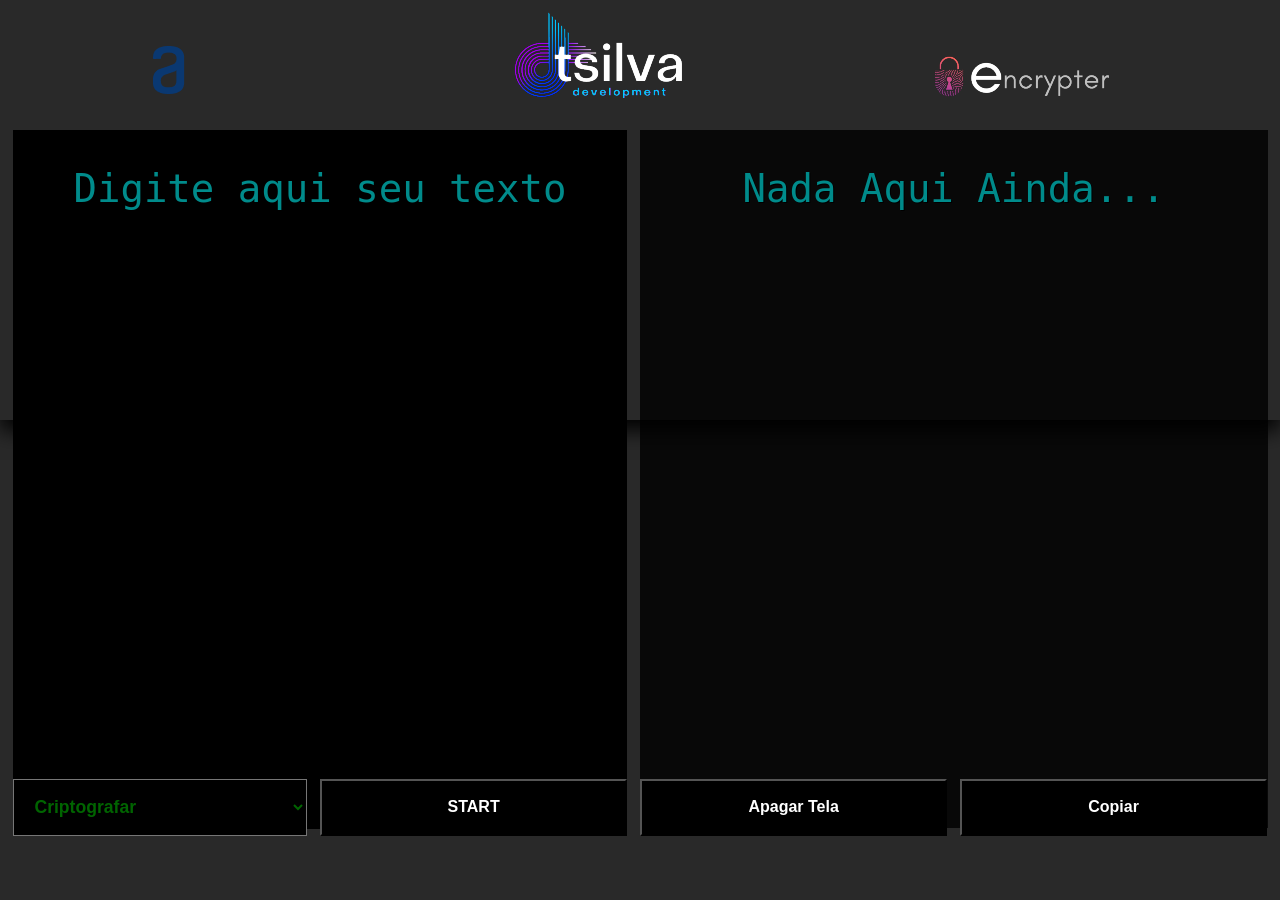
==== index.html @ 6d001d01 "update index" ====
<!DOCTYPE html>
<html lang="pt-br">
    <head>
        <meta charset="UTF-8">
        <meta http-equiv="X-UA-Compatible" content="IE=edge">
        <meta name="viewport" content="width=device-width, initial-scale=1.0">
        <link rel="stylesheet" href="./static/css/reset.css">
        <link rel="stylesheet" href="./static/css/enrypter.css">
        <link rel="stylesheet" href="./static/css/alert.css">
        <link href="https://fonts.googleapis.com/css2?family=Sofia+Sans+Condensed:wght@1&display=swap" rel="stylesheet">
        <link rel="shortcut icon" type="image/x-icon" href="./images/encrypter_favicon.png">
        <title>Encrypter</title>
    </head>

    <body>
        
        <header>
                <div class="header">
                    <img src="./images/allura-logo.png" alt="allura logo">
                    <div class="tsilva">
                        <img id="tsiva" src="./images/tsilva.png" alt="tsilva - development">
                    </div>
                    <img id="encrypter-logo" src="./images/encrypter.png" alt="encrypter logo">
                </div>
        </header>
                
        <main>

            <div class="alert" id="alert">
                <div class="alert-content" id="alert-content">
                    <span class="close" id="close" onclick="closeModal()">&times;</span>
                    <p id="message" class="message">
                        Clique para copiar sua chave de criptografia: 
                    </p>
                    <textarea name="key-text" id="key-text" readonly></textarea>
                    <button onclick="copyKey()" class="button-alert" id="button-alert">Copiar</button>
                </div>

                <div class="alert-error" id="alert-error">
                    <span class="close" id="close" onclick="closeModal()">&times;</span>
                    <p id="message-error" class="message-error">
                         Erro de Chave
                    </p>
                    <p class="error-message" id="error-message">
                        A chave não atende ao requisito de comprimento. Lembre-se de que a chave <br>
                        deve conter 30 caracteres e deve ser a mesma fornecida durante o processo <br>
                        de criptografia para que o texto descriptografado seja idêntico ao original.
                    </p>
                    <button onclick="closeModal()" class="button-alert">Fechar</button>
                </div>
            </div>

            <section>
                <div class="retangulo-esquerdo">
                    <textarea name="text-to-encrypt" id="text-to-encrypt" placeholder="Digite aqui seu texto" rows="4">

                    </textarea>
                </div>                
            </section>

            <section>
                <div class="retangulo-direito" id="rec-direito">
                    <textarea name="textEncrypt" id="text-encrypted" readonly placeholder="Nada Aqui Ainda..."></textarea>
                </div>
            </section>
        
            <div class="select-encrypt">
                <select name="select" id="select" class="select">
                    <option value="encrypt">Criptografar</option>
                    <option value="decrypt">Decriptografar</option>
                </select>
            </div> 
            
            <div class="start-button">
                <button class="start-encrypt" id="start-encrypt"> START </button>
            </div>

            <div class="copy-button">
                <button class="copy" id="copy"> Copiar </button>
            </div>
            
            <div class="cleaner-button">
                <button class="cleaner" id="cleaner"> Apagar Tela </button>
            </div>
            
        </main>

        <script src="./static/js/encrypter.js"></script>
        <script src="./static/js/controller.js"></script>
        <script src="./static/js/main.js"></script>

    </body>
</html>
---- static/css/enrypter.css ----
header{
    padding: 60px;
    height: 300px;
    display: block;
    background-image: url("file:///C:/Users/tarci/Desktop/Allura/Cursos/Challange/ch_1/images/bg.jpg");
    box-shadow: 0px 10px 20px rgb(0, 0, 0);
}
.header{
    display: flex;
    justify-content: space-between;
    align-items: center;
    height: 20px;
    margin-left: 8%;
 
}
.tsilva{
    margin-top: 0;
    margin-left: 18%;
}


body{
    background: rgb(41, 41, 41);
    font-family: 'Sofia Sans Condensed', sans-serif;
    font-style: normal;
    
}

.retangulo-direito{
    position: absolute;
    width: 48%;
    height: 80%;
    right: 2%;
    top: 130px;
    border-radius: none;
    background: black;
}

.retangulo-esquerdo{
    display: inline-block;
    position: absolute;
    width: 44%;
    height: 82%;
    left: 1%;
    top: 130px;

    
}

#text-to-encrypt{
    width: 100%;
    height: 88%;
    display: inline-block;
    outline: none;
    position: absolute;
    border: none;
    padding: 4vh 2vw 1.5vh;
    font-size: 300%;
    text-align: justify;
    resize: none;
    color: darkcyan;
    background: rgb(0, 0, 0);
    /*border-right: 2px solid rgb(66, 66, 66);*/
    
}


#text-to-encrypt::placeholder{
    color: darkcyan;
    text-align: center;
    text-shadow: 1px 1px black;
    
}


#text-encrypted{
    width: 98%;
    height: 90%;
    display: inline-block;
    outline: none;
    position: absolute;
    border: none;
    padding: 4vh 1vw 1.5vh;
    font-size: 300%;
    text-align: justify;
    resize: none;
    color: darkcyan;
    background: rgba(0, 0, 0);
    background-size: cover;
    background-position: center;
    
}



#text-encrypted::placeholder{
    color: darkcyan;
    text-align: center;
    text-shadow: 1px 1px black;
    
}

/*botões*/

.select-encrypt{
    width: 50vw;
    display: inline-block;
    position: absolute;
    left: 1%;
    top: 86.5%;
    background: rgba(129, 129, 129, 0);
    
}

.select{
    padding: 2.6%;
    font-size: 1.1rem;
    font-weight: bold;
    background: rgb(0, 0, 0);
    color: darkgreen;
    width: 46%;
    
}

.start-button{
    width: 50vw;
}

.start-encrypt{
 
    font-size: 1rem;
    font-weight: bold;
    background: rgb(0, 0, 0);
    color: white;
    transition: 1s background;

    padding: 1.40%;
    display: inline-block;
    position: absolute;
    left: 25%;
    top: 86.5%;
    width: 24%;
    
}

.start-encrypt:hover{
    background: rgb(0, 139, 35);
    cursor: pointer;
    
}

.copy{
    width: 50vw;
}

.copy{
 
    font-size: 1rem;
    font-weight: bold;
    background: rgb(0, 0, 0);
    color: white;
    transition: 1s background;

    padding: 1.40%;
    display: inline-block;
    position: absolute;
    right: 1%;
    top: 86.5%;
    width: 24%;
    
}

.copy:hover{
    background: rgb(0, 139, 35);
    cursor: pointer;
    
}

.cleaner{
 
    font-size: 1rem;
    font-weight: bold;
    background: rgb(0, 0, 0);
    color: white;
    transition: 1s background;

    padding: 1.40%;
    display: inline-block;
    position: absolute;
    right: 26%;
    top: 86.5%;
    width: 24%;
    
}

.cleaner:hover{
    background: rgb(0, 139, 35);
    cursor: pointer;
    
}
---- static/css/alert.css ----
.alert {
    display: none; 
    position: fixed; 
    z-index: 1; 
    left: 0;
    top: 0;
    width: 100%; 
    height: 100%; 
    overflow: auto; 
    background-color: rgba(0, 0, 0, 0.773); 
  }

  .alert-content {
    background: rgba(0, 45, 3, 0.445);
    margin: 15% auto;
    padding: 10px;
    border-radius: none;
    box-shadow: 0px 2px 10px rgba(255, 255, 255, 0.2);
    max-width: 50%;
    top: 50%;
    left: 50%;
  }

#key-text{
    
    padding: 1px;
    display: inline-block;
    outline: none;
    position: relative;
    border: none;
    font-size: 1.75rem;
    text-align: center;
    resize: none;
    color: darkgreen;
    background: none;
    width: 100%;
}




  .close {
    color: #aaa;
    float: right;
    font-size: 5rem;
    font-weight: bold;
    cursor: pointer;
  }

  .close:hover,
  .close:focus {
    color: lightgreen;
  }

  .message {
    margin: 20px auto;
    font-size: 1.5rem;
    font-weight: bold;
    color: rgb(255, 255, 255);
  }

  .alert-error {
    background: rgba(0, 45, 3, 0.445);
    margin: 15% auto;
    padding: 20px;
    border-radius: none;
    box-shadow: 0px 2px 10px rgba(255, 255, 255, 0.2);
    max-width: 50%;
    top: 50%;
    left: 50%;
  }
  .message-error{
    font-size: 1.75rem;
    font-weight: bold;
    margin-bottom: 20px;
    color: red;
  }
  .error-message{
    font-size: 1.5rem;
    text-align: justify;
    color: white;
    padding: 10px 10%;
  }

.alert-input{
  background: rgba(0, 45, 3, 0.445);
  margin: 15% auto;
  padding: 20px;
  border-radius: none;
  box-shadow: 0px 2px 10px rgba(255, 255, 255, 0.2);
  max-width: 50%;
  top: 50%;
  left: 50%;
}


#key-text-input{
  margin: 10px;
  width: 80%;
  height: 40px;
  padding: 0 10px;
  background:  rgba(0, 96, 96, 0.404);
  font-size: 1.5rem;
  text-align: left;
  color: white;
  outline: none;
  border: none;
}
#key-text-input::placeholder{
  text-align: left;
}






  .button-alert {
    margin-left: 70%;
    padding: 2% 10%;
    background-color: darkcyan;
    color: white;
    border: none;
    border-radius: none;
    cursor: pointer;
    font-size: 16px;
    transition: 0.5s background;
  }

  .button-alert:hover {
    background-color: darkgreen;
  }
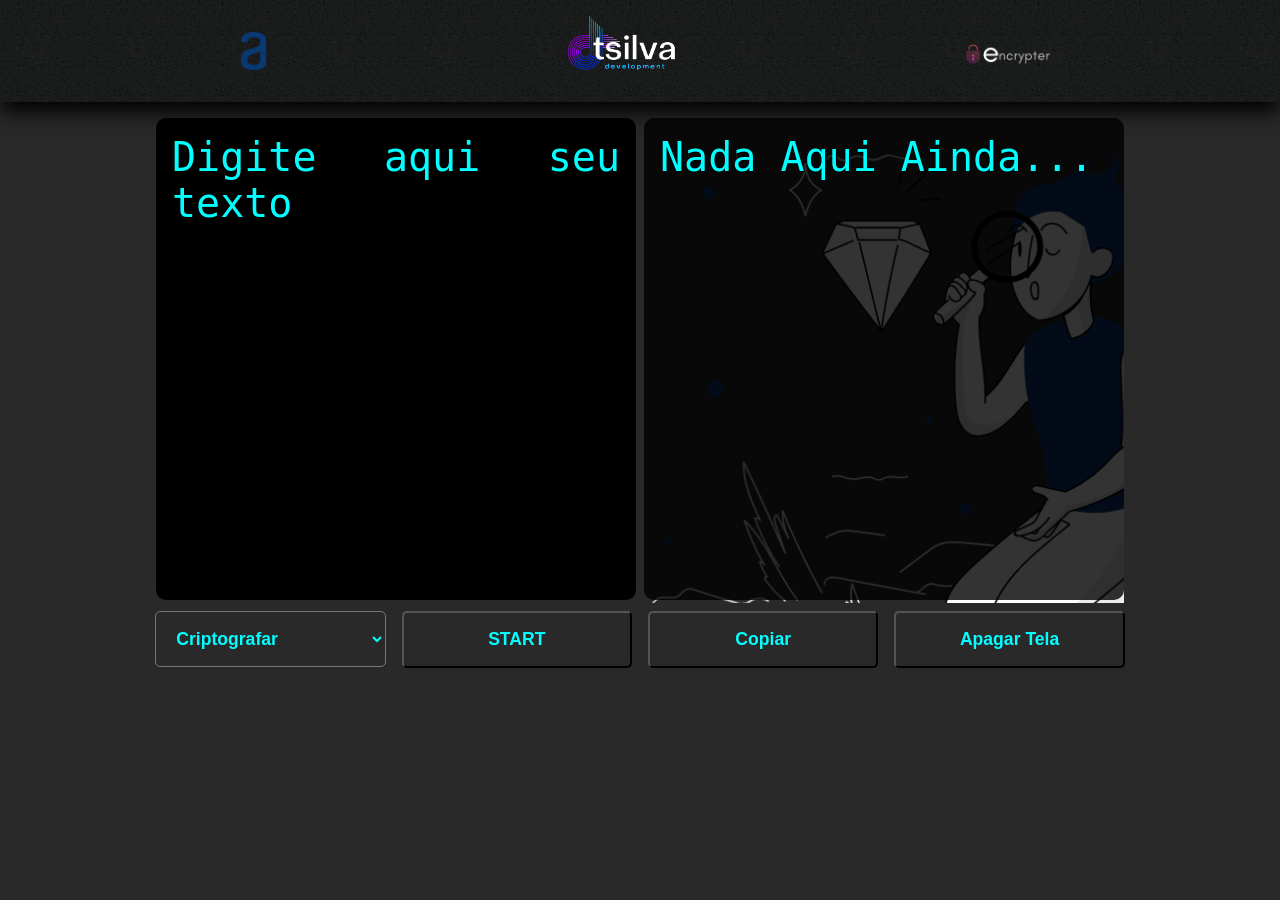
==== commit 90920ecc: "update version 2.0" ====
--- a/index.html
+++ b/index.html
@@ -4,33 +4,46 @@
         <meta charset="UTF-8">
         <meta http-equiv="X-UA-Compatible" content="IE=edge">
         <meta name="viewport" content="width=device-width, initial-scale=1.0">
+        <link href="https://fonts.googleapis.com/css2?family=Sofia+Sans+Condensed:wght@1&display=swap" rel="stylesheet">
+        <link rel="preconnect" href="https://fonts.googleapis.com">
+        <link rel="preconnect" href="https://fonts.gstatic.com" crossorigin>
+        <link href="https://fonts.googleapis.com/css2?family=Roboto+Condensed:wght@300&display=swap" rel="stylesheet">
+        <link rel="shortcut icon" type="image/x-icon" href="./images/encrypter_favicon.png">
+
         <link rel="stylesheet" href="./static/css/reset.css">
-        <link rel="stylesheet" href="./static/css/enrypter.css">
+        <link rel="stylesheet" href="./static/css/style.css">
         <link rel="stylesheet" href="./static/css/alert.css">
-        <link href="https://fonts.googleapis.com/css2?family=Sofia+Sans+Condensed:wght@1&display=swap" rel="stylesheet">
-        <link rel="shortcut icon" type="image/x-icon" href="./images/encrypter_favicon.png">
+
+        <link rel="stylesheet" href="./static/css/header/header.css">
+        <link rel="stylesheet" href="./static/css/header/header-images.css">
+        <link rel="stylesheet" href="./static/css/header/header-images-image.css">
+
+        <link rel="stylesheet" href="./static/css/text-containner/text-containner.css">
+        <link rel="stylesheet" href="./static/css/text-containner/rect.css">
+
+        <link rel="stylesheet" href="./static/css/buttons/buttons-containner.css">
+        <link rel="stylesheet" href="./static/css/buttons/buttons-content.css">
+        <link rel="stylesheet" href="./static/css/buttons/buttons-list.css">
+        <link rel="stylesheet" href="./static/css/buttons/button__item.css">
+        <link rel="stylesheet" href="./static/css/buttons/button.css">
+
+
         <title>Encrypter</title>
     </head>
 
     <body>
-        
-        <header>
-                <div class="header">
-                    <img src="./images/allura-logo.png" alt="allura logo">
-                    <div class="tsilva">
-                        <img id="tsiva" src="./images/tsilva.png" alt="tsilva - development">
-                    </div>
-                    <img id="encrypter-logo" src="./images/encrypter.png" alt="encrypter logo">
-                </div>
+        <header class="header">
+            <div class="header__images"><img class="header__images__image--allura" src="./images/allura-logo.png" alt="allura logo"></div>
+            <div class="header__images"><img class="header__images__image" id="tsiva" src="./images/tsilva.png" alt="tsilva - development"></div>
+            <div class="header__images"><img class="header__images__image" id="encrypter-logo" src="./images/encrypter.png" alt="encrypter logo"></div>
         </header>
-                
+
         <main>
-
             <div class="alert" id="alert">
                 <div class="alert-content" id="alert-content">
                     <span class="close" id="close" onclick="closeModal()">&times;</span>
                     <p id="message" class="message">
-                        Clique para copiar sua chave de criptografia: 
+                        Clique para copiar sua chave de criptografia:
                     </p>
                     <textarea name="key-text" id="key-text" readonly></textarea>
                     <button onclick="copyKey()" class="button-alert" id="button-alert">Copiar</button>
@@ -50,39 +63,50 @@
                 </div>
             </div>
 
-            <section>
-                <div class="retangulo-esquerdo">
+            <div class="text__containner">
+                <div class="rect">
                     <textarea name="text-to-encrypt" id="text-to-encrypt" placeholder="Digite aqui seu texto" rows="4">
 
                     </textarea>
-                </div>                
+                </div>
+                <div class="rect" id="rec-direito">
+                    <textarea class="rect--right" name="textEncrypt" id="text-encrypted" readonly placeholder="Nada Aqui Ainda..."></textarea>
+                </div>
+            </div>
+            <section class="buttons__containner">
+                <nav class="buttons__content">
+                    <ul class="buttons__list">
+                        <li class="button__item">
+                            <select class="button"  name="select" id="select">
+                                <option class="button__option" value="encrypt">Criptografar</option>
+                                <option class="button__option"  value="decrypt">Decriptografar</option>
+                            </select>
+                        </li class="button__item">
+                        <li>
+                            <button class="button" id="start-encrypt"> START </button>
+                        </li>
+                        <li class="button__item">
+                            <button class="button" id="copy"> Copiar </button>
+                        </li>
+                        <li class="button__item">
+                            <button class="button" id="cleaner"> Apagar Tela </button>
+                        </li>
+                    </ul>
+                </nav>
+     
+                
+                
+                   
+                
+                
+                   
+                
+                
+                    
+                
+
             </section>
 
-            <section>
-                <div class="retangulo-direito" id="rec-direito">
-                    <textarea name="textEncrypt" id="text-encrypted" readonly placeholder="Nada Aqui Ainda..."></textarea>
-                </div>
-            </section>
-        
-            <div class="select-encrypt">
-                <select name="select" id="select" class="select">
-                    <option value="encrypt">Criptografar</option>
-                    <option value="decrypt">Decriptografar</option>
-                </select>
-            </div> 
-            
-            <div class="start-button">
-                <button class="start-encrypt" id="start-encrypt"> START </button>
-            </div>
-
-            <div class="copy-button">
-                <button class="copy" id="copy"> Copiar </button>
-            </div>
-            
-            <div class="cleaner-button">
-                <button class="cleaner" id="cleaner"> Apagar Tela </button>
-            </div>
-            
         </main>
 
         <script src="./static/js/encrypter.js"></script>
--- a/static/css/style.css
+++ b/static/css/style.css
@@ -0,0 +1,11 @@
+
+body{
+    background: rgb(41, 41, 41);
+    font-family: 'Roboto Condensed', sans-serif;
+    font-style: normal; 
+}
+
+
+
+
+
--- a/static/css/header/header.css
+++ b/static/css/header/header.css
@@ -0,0 +1,9 @@
+.header {
+    align-items: center;
+    align-content: center;
+    background: url('../../../images/bg.jpg') center / contain;
+    box-shadow: 0px 10px 20px rgb(0, 0, 0);
+    display: flex;
+    justify-content: space-around;
+    padding: 1rem 5rem;
+}
--- a/static/css/header/header-images.css
+++ b/static/css/header/header-images.css
@@ -0,0 +1,5 @@
+.header__images {
+    display: flex;
+    height: 70px;
+    justify-content: center;
+}
--- a/static/css/header/header-images-image.css
+++ b/static/css/header/header-images-image.css
@@ -0,0 +1,11 @@
+.header__images__image {
+    aspect-ratio: 4/5;
+    object-fit: cover;
+    width: 15vw;
+}
+.header__images__image--allura {
+    aspect-ratio: 5/4;
+    object-fit: contain;
+    padding: 0 5vw;
+    width: 2vw;
+}
--- a/static/css/text-containner/text-containner.css
+++ b/static/css/text-containner/text-containner.css
@@ -0,0 +1,8 @@
+.text__containner {
+    align-items: center;
+    display: flex;
+    flex-wrap: wrap;
+    gap: .5rem;
+    justify-content: center;
+    padding-top: 1rem;
+}
--- a/static/css/text-containner/rect.css
+++ b/static/css/text-containner/rect.css
@@ -0,0 +1,21 @@
+.rect textarea {
+    background: rgba(0, 0, 0);
+    border: none;
+    border-radius: 10px;
+    color: cyan;
+    font-size: 2.5rem;
+    height: 50vh;
+    outline: none;
+    padding: 1rem 1rem;
+    position: relative;
+    resize: none;
+    text-align: justify;
+    width: 35vw;
+}
+.rect textarea::placeholder{
+    color: cyan;
+    text-shadow: 1px 1px black;
+}
+.rect--right {
+    transition: background .5s ease-in-out;
+}
--- a/static/css/buttons/buttons-containner.css
+++ b/static/css/buttons/buttons-containner.css
@@ -0,0 +1,6 @@
+.buttons__containner {
+    display: flex;
+    justify-content: center;
+    padding: .5rem 0;
+    width: 100vw;
+}
--- a/static/css/buttons/buttons-list.css
+++ b/static/css/buttons/buttons-list.css
@@ -0,0 +1,8 @@
+.buttons__list {
+    display: flex;
+    flex-wrap: wrap;
+    gap: 1rem;
+    justify-content: center;
+    position: relative;
+    width: 100vw;
+}
--- a/static/css/buttons/button.css
+++ b/static/css/buttons/button.css
@@ -0,0 +1,21 @@
+.button {
+    background: top / 0% 0% no-repeat 
+    linear-gradient(rgb(63, 0, 108), rgb(63, 0, 108));
+    border-radius: 5px;
+    color: cyan;
+    font-size: 1.1rem;
+    font-weight: bold;
+    padding: 1rem;
+    transition: background-size .5s;
+    width: 18vw;
+}
+.button:hover {
+    cursor: pointer;
+    background: top /100% 100% no-repeat 
+        linear-gradient(rgb(63, 0, 108), rgb(63, 0, 108));
+}
+.button__option {
+    background-color: white;
+    color: rgb(42, 1, 72);;
+    height: 100%;
+}
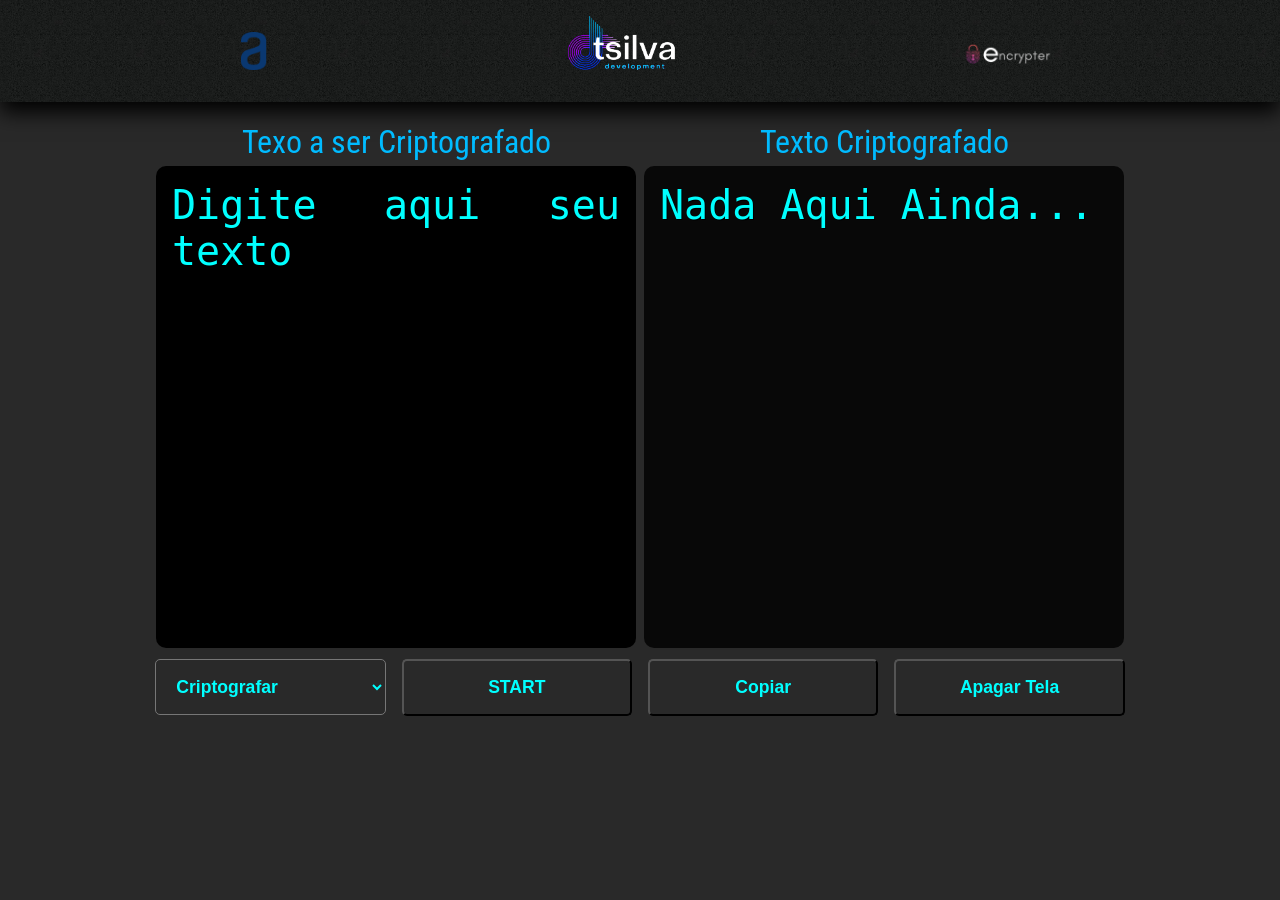
==== commit 8afbd812: "update mobile responsive" ====
--- a/index.html
+++ b/index.html
@@ -64,14 +64,15 @@
             </div>
 
             <div class="text__containner">
-                <div class="rect">
+                <section class="rect">
+                    <h2>Texo a ser Criptografado</h2>
                     <textarea name="text-to-encrypt" id="text-to-encrypt" placeholder="Digite aqui seu texto" rows="4">
-
                     </textarea>
-                </div>
-                <div class="rect" id="rec-direito">
+                </section>
+                <section class="rect" id="rec-direito">
+                    <h2>Texto Criptografado</h2>
                     <textarea class="rect--right" name="textEncrypt" id="text-encrypted" readonly placeholder="Nada Aqui Ainda..."></textarea>
-                </div>
+                </section>
             </div>
             <section class="buttons__containner">
                 <nav class="buttons__content">
@@ -92,18 +93,7 @@
                             <button class="button" id="cleaner"> Apagar Tela </button>
                         </li>
                     </ul>
-                </nav>
-     
-                
-                
-                   
-                
-                
-                   
-                
-                
-                    
-                
+                </nav> 
 
             </section>
 
--- a/static/css/header/header.css
+++ b/static/css/header/header.css
@@ -6,4 +6,10 @@
     display: flex;
     justify-content: space-around;
     padding: 1rem 5rem;
-}+}
+@media screen 
+  and (max-width: 768px) {
+    .header {
+        padding: .1rem 1rem;
+    }
+  }
--- a/static/css/header/header-images.css
+++ b/static/css/header/header-images.css
@@ -2,4 +2,10 @@
     display: flex;
     height: 70px;
     justify-content: center;
-}+}
+@media screen 
+  and (max-width: 768px) {
+    .header__images {
+        height: 50px;
+    }
+  }
--- a/static/css/text-containner/text-containner.css
+++ b/static/css/text-containner/text-containner.css
@@ -5,4 +5,10 @@
     gap: .5rem;
     justify-content: center;
     padding-top: 1rem;
-}+}
+@media screen 
+  and (max-width: 768px) {
+    .text__containner {
+        flex-direction: column;
+    }
+  }
--- a/static/css/text-containner/rect.css
+++ b/static/css/text-containner/rect.css
@@ -1,3 +1,9 @@
+.rect h2 {
+    color: rgb(0, 187, 255);
+    font-size: 2rem;
+    padding: .5rem 0;
+    text-align: center;
+}
 .rect textarea {
     background: rgba(0, 0, 0);
     border: none;
@@ -18,4 +24,17 @@
 }
 .rect--right {
     transition: background .5s ease-in-out;
+}
+@media screen 
+  and (max-width: 768px) {
+    .rect h2 {
+        font-size: 1rem;
+        padding-left: 1rem;
+        text-align: left;
+    }
+    .rect textarea {
+        font-size: 1.5rem;
+        height: 25vh;
+        width: 90vw;
+    }
 }
--- a/static/css/buttons/buttons-list.css
+++ b/static/css/buttons/buttons-list.css
@@ -5,4 +5,12 @@
     justify-content: center;
     position: relative;
     width: 100vw;
-}+}
+@media screen 
+  and (max-width: 768px) {
+    .buttons__list {
+        align-items: center;
+        flex-direction: column;
+        gap: .5rem;
+    }
+  }
--- a/static/css/buttons/button.css
+++ b/static/css/buttons/button.css
@@ -19,3 +19,9 @@
     color: rgb(42, 1, 72);;
     height: 100%;
 }
+@media screen 
+  and (max-width: 768px) {
+    .button {
+        width: 90vw;
+    }
+  }
